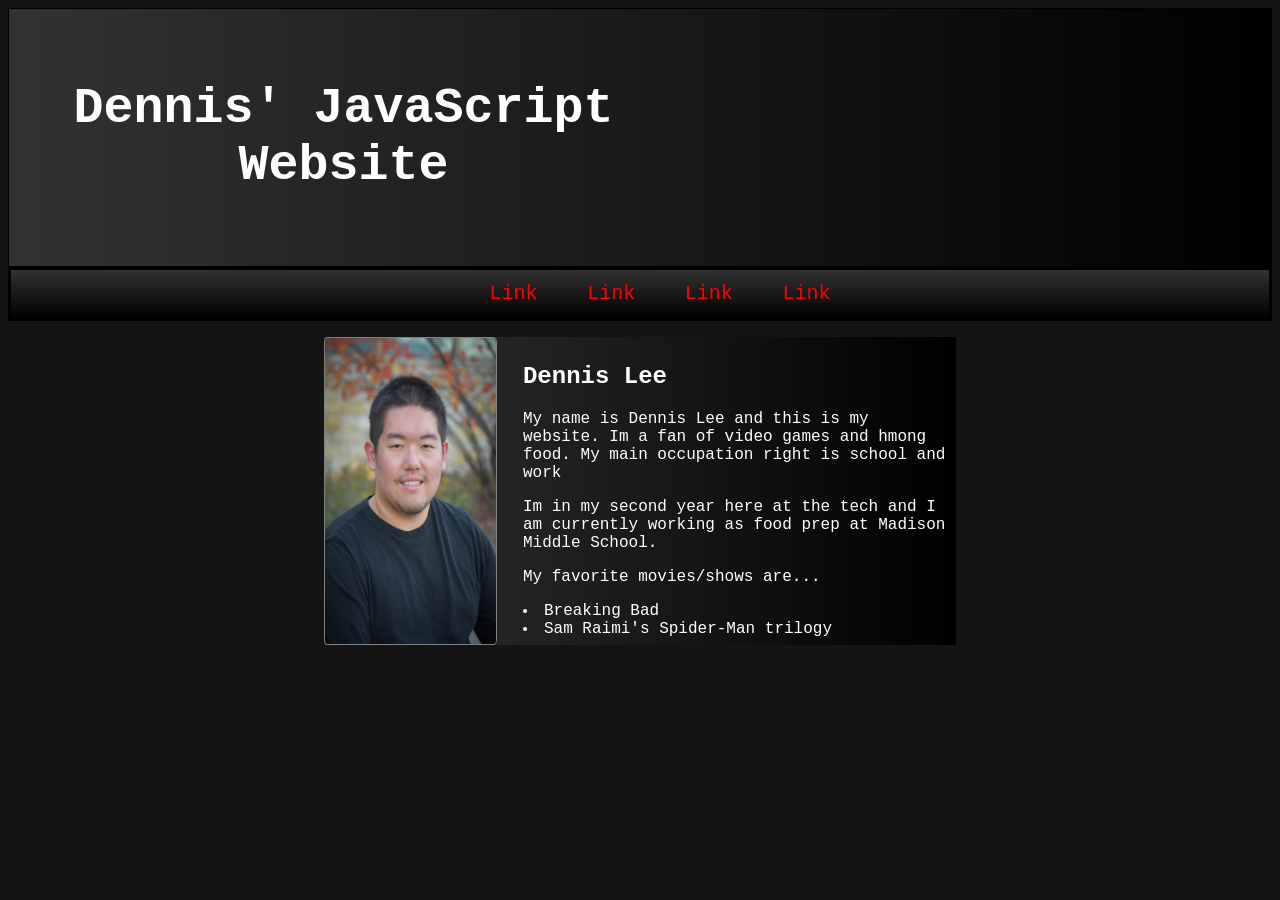
==== index.html @ a82e95f0 "Initial commit" ====
<!DOCTYPE html>
<html lang="en">
<head>
    <meta charset="UTF-8">
    <meta name="viewport" content="width=device-width, initial-scale=1.0">
    <title>Dennis' Homepage</title>
    <link rel="stylesheet" href="css/style.css">
    <script src="site.js"></script>
</head>
<body>
<!-- topsect -->
    <div class = "BannerArea">
        <h1 class ="bannerTitle">Dennis' JavaScript Website</h1>
        <ul><a href=""></a></ul>

    </div>
    <div id="navSect">
        <nav>
            <ul class ="NavLayout"><a class = links href="https://media1.giphy.com/media/v1.Y2lkPTc5MGI3NjExbzZlM3VtNWR2NmZ3MzJlZWNrMWpma295Z2Fod3puZHU4eDd1OXJxMiZlcD12MV9pbnRlcm5hbF9naWZfYnlfaWQmY3Q9Zw/oqXNHVuTCyeqmtRzmX/giphy.gif">Link</a></ul>
            <ul class ="NavLayout"><a class = links href="https://media1.giphy.com/media/v1.Y2lkPTc5MGI3NjExbzZlM3VtNWR2NmZ3MzJlZWNrMWpma295Z2Fod3puZHU4eDd1OXJxMiZlcD12MV9pbnRlcm5hbF9naWZfYnlfaWQmY3Q9Zw/oqXNHVuTCyeqmtRzmX/giphy.gif">Link</a></ul>
            <ul class ="NavLayout"><a class = links href="https://media1.giphy.com/media/v1.Y2lkPTc5MGI3NjExbzZlM3VtNWR2NmZ3MzJlZWNrMWpma295Z2Fod3puZHU4eDd1OXJxMiZlcD12MV9pbnRlcm5hbF9naWZfYnlfaWQmY3Q9Zw/oqXNHVuTCyeqmtRzmX/giphy.gif">Link</a></ul>
            <ul class ="NavLayout"><a class = links href="https://media1.giphy.com/media/v1.Y2lkPTc5MGI3NjExbzZlM3VtNWR2NmZ3MzJlZWNrMWpma295Z2Fod3puZHU4eDd1OXJxMiZlcD12MV9pbnRlcm5hbF9naWZfYnlfaWQmY3Q9Zw/oqXNHVuTCyeqmtRzmX/giphy.gif">Link</a></ul>
        </nav>
    </div>

<!-- midsect -->
    <div style=" color:white"><p></p></div>

    <div class="midSection" >
        <img style="border: solid 1px grey; width: 27%; float: left; border-radius: 2%;" src="img/DennisLee.jpg" alt="DennisLee">
        <section>
            <h1>Dennis Lee</h1>
            <p>My name is Dennis Lee and this is my website. Im a fan of video games and hmong food. My main occupation right is school and work</p>
            <p>Im in my second year here at the tech and I am currently working as food prep at Madison Middle School.</p>
            <p>My favorite movies/shows are...</p>
            <li>Breaking Bad</li>
            <li> Sam Raimi's Spider-Man trilogy</li>
            
        </section>
        
    </div>
<!-- bottomsect -->
</body>
</html>
---- css/style.css ----
html{
    background-color: rgb(20,20,20);
    font-family: 'Courier New', Courier, monospace;
}

.CenterAlign{
text-align: center;
margin-left: auto;
}

.BannerArea{
    background-color: black;
    background-image: linear-gradient(90deg, rgb(50,50,50), black);
    color: white;
    border: solid 1px black;
    padding: 3%;
    text-align: center;
}
.bannerTitle{
    font-size: 50px;
    width: 50%;
}
.NavLayout{
    display: inline;

}
.links{
    color: red;
    text-decoration: none;
    width: 10%;
    font-size: 20px;
}
.links:hover{
    color: aqua;
}

#navSect{
    padding: 1%;
    top: 5%;
    position:abso;
    text-align: center;
    border: solid 3px black;
    background-image: linear-gradient(rgb(50,50,50), black);

}

.midSection{

    color: white;
    margin-left: auto;
    margin-right: auto;
    width: 50%;
    display: flex;
    gap: 20px;
    background-image: linear-gradient(90deg, rgb(50,50,50), black);

}

.midSection section{
padding: 1%;
}
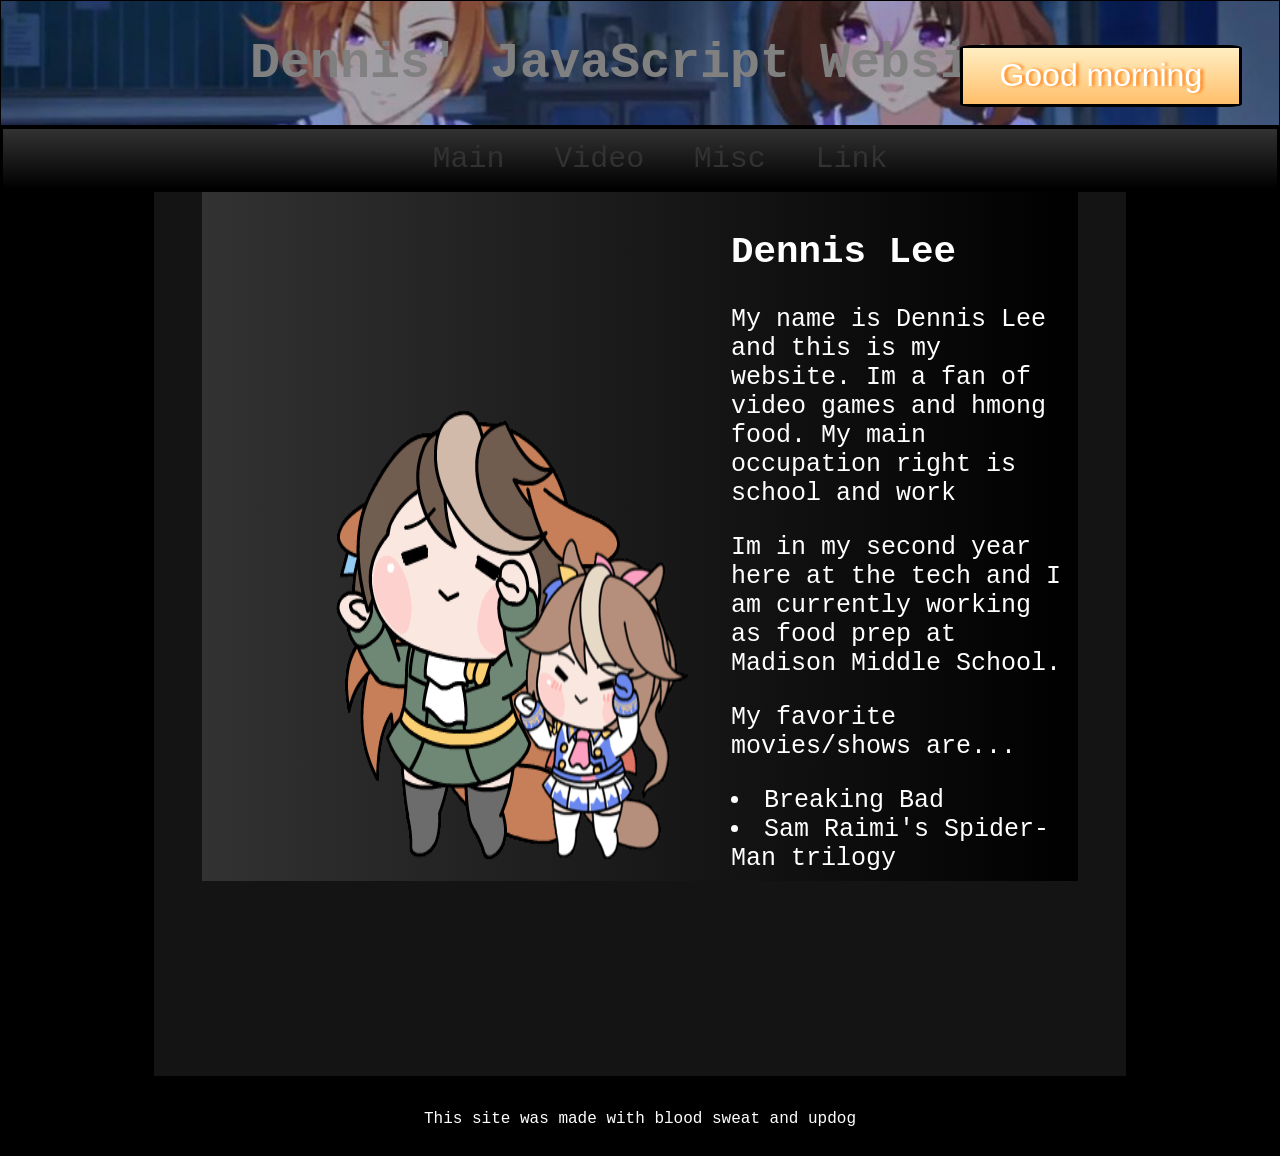
==== commit 59e81cac: "Replaced the image of me" ====
--- a/index.html
+++ b/index.html
@@ -1,44 +1,73 @@
 <!DOCTYPE html>
 <html lang="en">
+
 <head>
     <meta charset="UTF-8">
     <meta name="viewport" content="width=device-width, initial-scale=1.0">
     <title>Dennis' Homepage</title>
     <link rel="stylesheet" href="css/style.css">
-    <script src="site.js"></script>
+    <link rel="stylesheet" href="css/layout.css">
+    <script src="/site.js" defer></script>
+    <style>
+        #IndexPageSect {
+
+            color: white;
+            margin-left: auto;
+            margin-right: auto;
+            width: 90%;
+            display: flex;
+            gap: 20px;
+            background-image: linear-gradient(90deg, rgb(50, 50, 50), black);
+
+        }
+    </style>
+    <link rel="icon" href="/img/Muyu2WayGradient.png">
 </head>
+
 <body>
-<!-- topsect -->
-    <div class = "BannerArea">
-        <h1 class ="bannerTitle">Dennis' JavaScript Website</h1>
-        <ul><a href=""></a></ul>
-
+    <!-- topsect -->
+    <div class="BannerArea">
+        <h1 class="bannerTitle">Dennis' JavaScript Website</h1>
     </div>
     <div id="navSect">
         <nav>
-            <ul class ="NavLayout"><a class = links href="https://media1.giphy.com/media/v1.Y2lkPTc5MGI3NjExbzZlM3VtNWR2NmZ3MzJlZWNrMWpma295Z2Fod3puZHU4eDd1OXJxMiZlcD12MV9pbnRlcm5hbF9naWZfYnlfaWQmY3Q9Zw/oqXNHVuTCyeqmtRzmX/giphy.gif">Link</a></ul>
-            <ul class ="NavLayout"><a class = links href="https://media1.giphy.com/media/v1.Y2lkPTc5MGI3NjExbzZlM3VtNWR2NmZ3MzJlZWNrMWpma295Z2Fod3puZHU4eDd1OXJxMiZlcD12MV9pbnRlcm5hbF9naWZfYnlfaWQmY3Q9Zw/oqXNHVuTCyeqmtRzmX/giphy.gif">Link</a></ul>
-            <ul class ="NavLayout"><a class = links href="https://media1.giphy.com/media/v1.Y2lkPTc5MGI3NjExbzZlM3VtNWR2NmZ3MzJlZWNrMWpma295Z2Fod3puZHU4eDd1OXJxMiZlcD12MV9pbnRlcm5hbF9naWZfYnlfaWQmY3Q9Zw/oqXNHVuTCyeqmtRzmX/giphy.gif">Link</a></ul>
-            <ul class ="NavLayout"><a class = links href="https://media1.giphy.com/media/v1.Y2lkPTc5MGI3NjExbzZlM3VtNWR2NmZ3MzJlZWNrMWpma295Z2Fod3puZHU4eDd1OXJxMiZlcD12MV9pbnRlcm5hbF9naWZfYnlfaWQmY3Q9Zw/oqXNHVuTCyeqmtRzmX/giphy.gif">Link</a></ul>
+            <ul class="MainNavLayout"><a class=MainNavStyle href="index.html">Main</a></ul>
+            <ul class="MainNavLayout"><a class=MainNavStyle href="video.html">Video</a></ul>
+            <ul class="MainNavLayout"><a class=MainNavStyle href="misc.html">Misc</a></ul>
+            <ul class="MainNavLayout"><a class=MainNavStyle href="">Link</a></ul>
         </nav>
     </div>
 
-<!-- midsect -->
-    <div style=" color:white"><p></p></div>
+    <!-- midsect -->
+    <div class="gridLayout">
+        <div class="Leftpage">
+        </div>
+        <div class="Centerpage">
+            <div id="IndexPageSect">
+                <img src="img/uma/tanuki/Rudolf+TeioDance.gif" alt="Rudolf+TeioDance">
+                <section style="font-size: 25px; padding: 1%;">
+                    <h1>Dennis Lee</h1>
+                    <p>My name is Dennis Lee and this is my website. Im a fan of video games and hmong food. My main
+                        occupation right is school and work</p>
+                    <p>Im in my second year here at the tech and I am currently working as food prep at Madison Middle
+                        School.</p>
+                    <p>My favorite movies/shows are...</p>
+                    <li>Breaking Bad</li>
+                    <li> Sam Raimi's Spider-Man trilogy</li>
+                </section>
+            </div>
 
-    <div class="midSection" >
-        <img style="border: solid 1px grey; width: 27%; float: left; border-radius: 2%;" src="img/DennisLee.jpg" alt="DennisLee">
-        <section>
-            <h1>Dennis Lee</h1>
-            <p>My name is Dennis Lee and this is my website. Im a fan of video games and hmong food. My main occupation right is school and work</p>
-            <p>Im in my second year here at the tech and I am currently working as food prep at Madison Middle School.</p>
-            <p>My favorite movies/shows are...</p>
-            <li>Breaking Bad</li>
-            <li> Sam Raimi's Spider-Man trilogy</li>
-            
-        </section>
-        
+
+        </div>
+        <div class="Rightpage">
+
+        </div>
     </div>
-<!-- bottomsect -->
+    <!-- bottomsect -->
+    <footer>
+        <p>This site was made with blood sweat and updog</p>
+    </footer>
+
 </body>
+
 </html>
--- a/css/style.css
+++ b/css/style.css
@@ -1,61 +1,113 @@
 html{
     background-color: rgb(20,20,20);
     font-family: 'Courier New', Courier, monospace;
+    color: white;
+    height: 100%;
+    /* cursor: url("/img/pointer.png"), auto ; */
 }
-
-.CenterAlign{
-text-align: center;
-margin-left: auto;
+body{
+    margin: 0;
+    padding: 0;
+}
+footer{
+    background-color: black;
+    padding: 1%;
 }
 
 .BannerArea{
-    background-color: black;
-    background-image: linear-gradient(90deg, rgb(50,50,50), black);
+
+    background-image: url(/img/uma/Doto&OperaO.jpg);
+    background-repeat: no-repeat;
+    background-size: cover;
+    background-position: 100%;
+    color: grey;
+    border: solid 1px black;
+    text-align: center;
+    transition: color 1s, text-shadow 1s;
+}
+.BannerArea :hover{
+
+    text-shadow: 1px 1px 5px white, 1px 1px 5px white;
     color: white;
-    border: solid 1px black;
-    padding: 3%;
-    text-align: center;
 }
 .bannerTitle{
     font-size: 50px;
-    width: 50%;
+
+    transition: color 1s, text-shadow 1s;
 }
-.NavLayout{
-    display: inline;
+
+
+.MainNavStyle{
+    color: rgb(50,50,50);
+    text-decoration: none;
+    width: 10%;
+    font-size: 30px;
+    transition: color .5s, font-size 1s, text-shadow .5s;
+}
+.MainNavStyle:hover{
+    color: transparent;
+    font-size: 40px;
+    text-shadow: 0px 0px 1px white, 15px 0px 5px rgb(255,0,50), -15px 0px 5px cyan ;
 
 }
-.links{
-    color: red;
-    text-decoration: none;
-    width: 10%;
-    font-size: 20px;
-}
-.links:hover{
-    color: aqua;
-}
+
 
 #navSect{
     padding: 1%;
     top: 5%;
-    position:abso;
     text-align: center;
     border: solid 3px black;
     background-image: linear-gradient(rgb(50,50,50), black);
 
 }
 
-.midSection{
 
-    color: white;
-    margin-left: auto;
-    margin-right: auto;
-    width: 50%;
-    display: flex;
-    gap: 20px;
-    background-image: linear-gradient(90deg, rgb(50,50,50), black);
+
+#VideoSec iframe{
+    border: solid 5px black;
+    background-image: url(../img/uma/tanuki/RudolfCam.gif);
+    border-radius: 1%;
+    background-repeat: no-repeat;
+    background-position: center;
+}
+
+
+/* JS section */
+
+#Welcome{
+
+    font-size: 32px;
+    font-family: 'Arial Narrow', Arial, sans-serif;
+    border-radius: 5%;
+    padding: 1%;
+    position: absolute;
+    left:75%;
+    top: 5%;
+    width: 250px;
+    height: 30px;
+    text-align: center;
+    display: flex;  
+    justify-content: center;
+    align-items: center;
+    /*
+
+    text-shadow: 0px 0px 2px white, 3px 0px 3px rgb(255,0,50);
+    border: solid 3px black;    
+    background-image: linear-gradient(180deg, rgb(255,140,0), rgb(120,0,200));
+    color: transparent;   
+    */
 
 }
+.miscLinkStyle{
+    color: rgb(0, 138, 156);
+    text-decoration: none;
+    transition: color .5s, text-shadow .5s, font-size .7s;
+    font-size: 25px;
 
-.midSection section{
-padding: 1%;
-}+}
+.miscLinkStyle:hover{
+    color: transparent;
+    font-size: 30px;
+    text-shadow: 0px 0px 0px rgb(0, 0, 0), 2px 2px 0px rgb(255,0,50)
+
+}
--- a/css/layout.css
+++ b/css/layout.css
@@ -0,0 +1,34 @@
+/* main stuff */
+.MainNavLayout{
+    display: inline;
+}
+.gridLayout{
+    display: grid;
+    grid-template-columns: 12% 76% 12%;
+}
+
+.Centerpage{
+    width: auto;
+    margin-bottom: 20%;
+}
+.Leftpage{
+    text-align: center;
+    background-color: black;
+}
+.Rightpage{
+    text-align: center;
+    background-color: black;
+}
+footer{
+text-align: center;
+border-top: solid black 5px;
+margin-top: auto;
+}
+
+/* misc */
+.miscLinkLayout{
+    text-align: left;
+    width: 50%;
+    margin-left: 25%;
+
+}
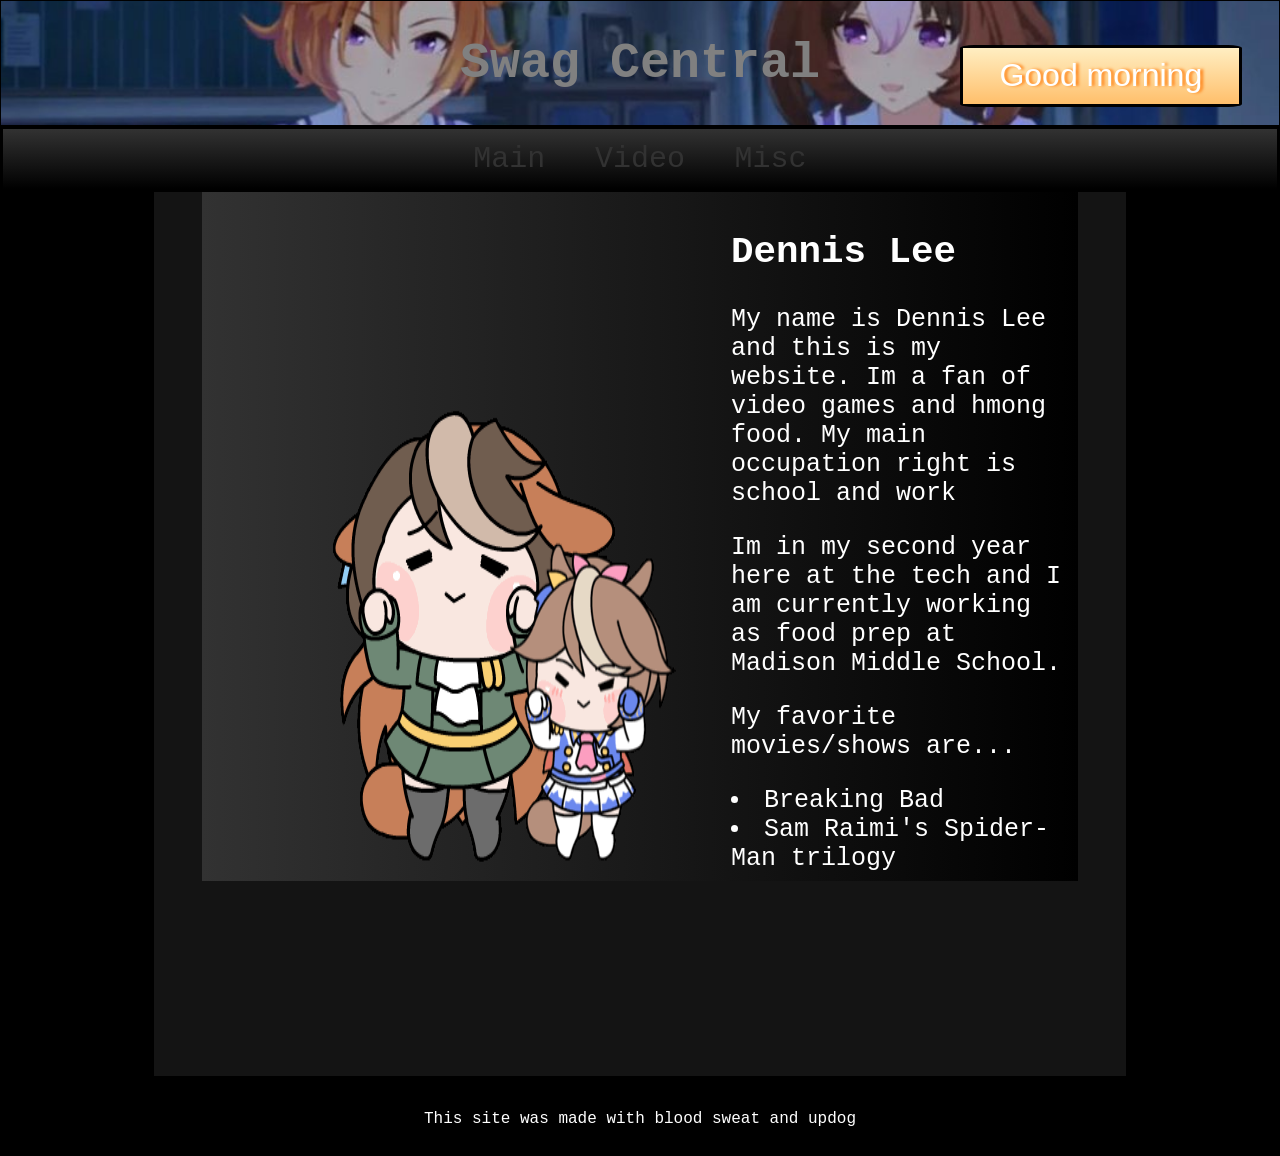
==== commit 8a2c30ea: "Added some new but little stuff!" ====
--- a/index.html
+++ b/index.html
@@ -27,7 +27,7 @@
 <body>
     <!-- topsect -->
     <div class="BannerArea">
-        <h1 class="bannerTitle">Dennis' JavaScript Website</h1>
+        <h1 class="bannerTitle">THis was change in site.js if you see this something is wrong</h1>
     </div>
     <div id="navSect">
         <nav>
